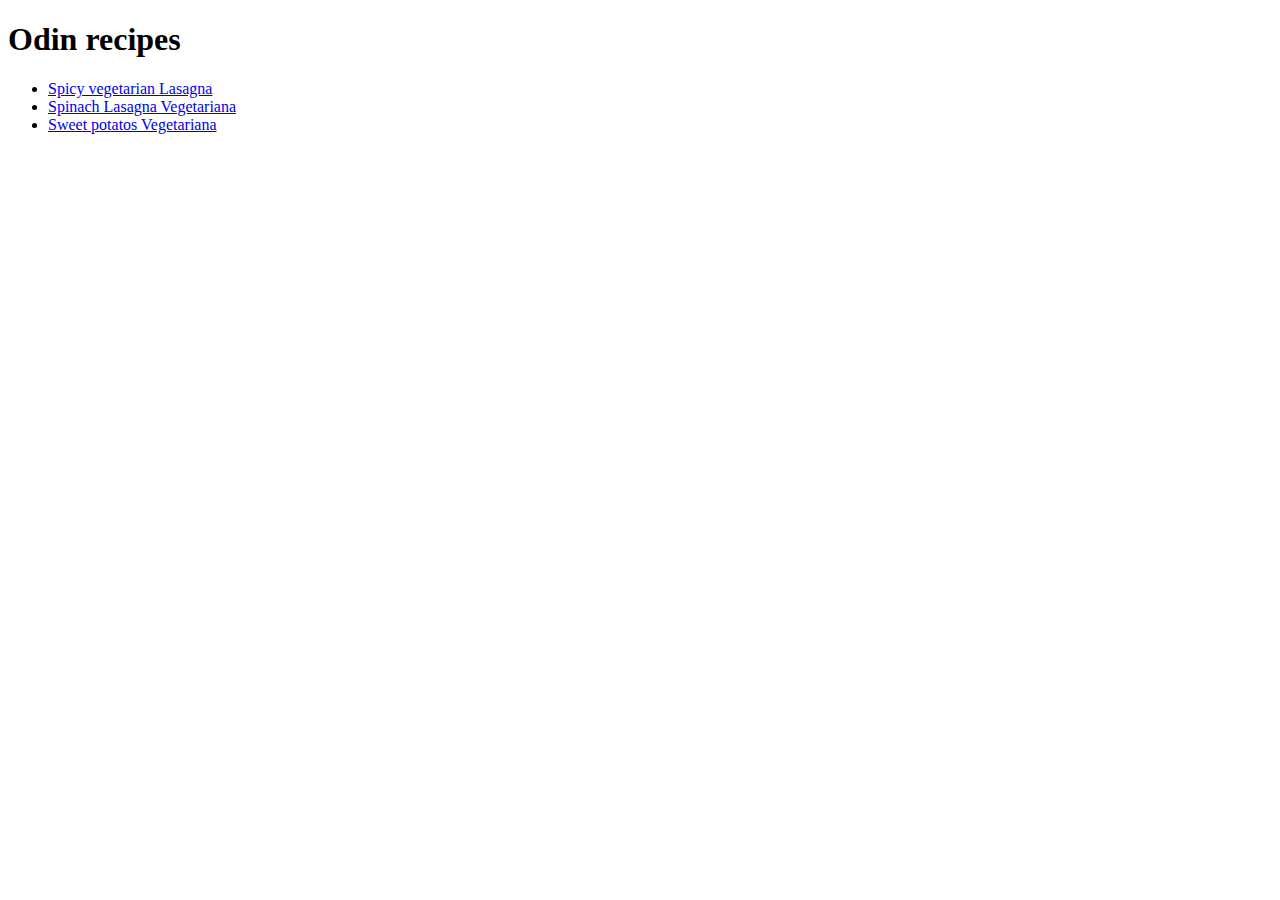
==== index.html @ 8a36fc51 "Odin project files" ====
<!DOCTYPE html>
<html lang="en">
<head>
  <meta charset="UTF-8">
  <meta name="viewport" content="width=device-width, initial-scale=1.0">
  <title>Document</title>
</head>
<body>
  <h1>Odin recipes</h1>
  <ul>
  <li><a href="recipes/Spicy vegetarian lasagna.html">Spicy vegetarian Lasagna</a></li>
  <li><a href="recipes/Spinach Lasagna.html">Spinach Lasagna Vegetariana</a></li>
  <li><a href="recipes/sweet potatos.html">Sweet potatos Vegetariana</a></li>
</ul>
</body>
</html>
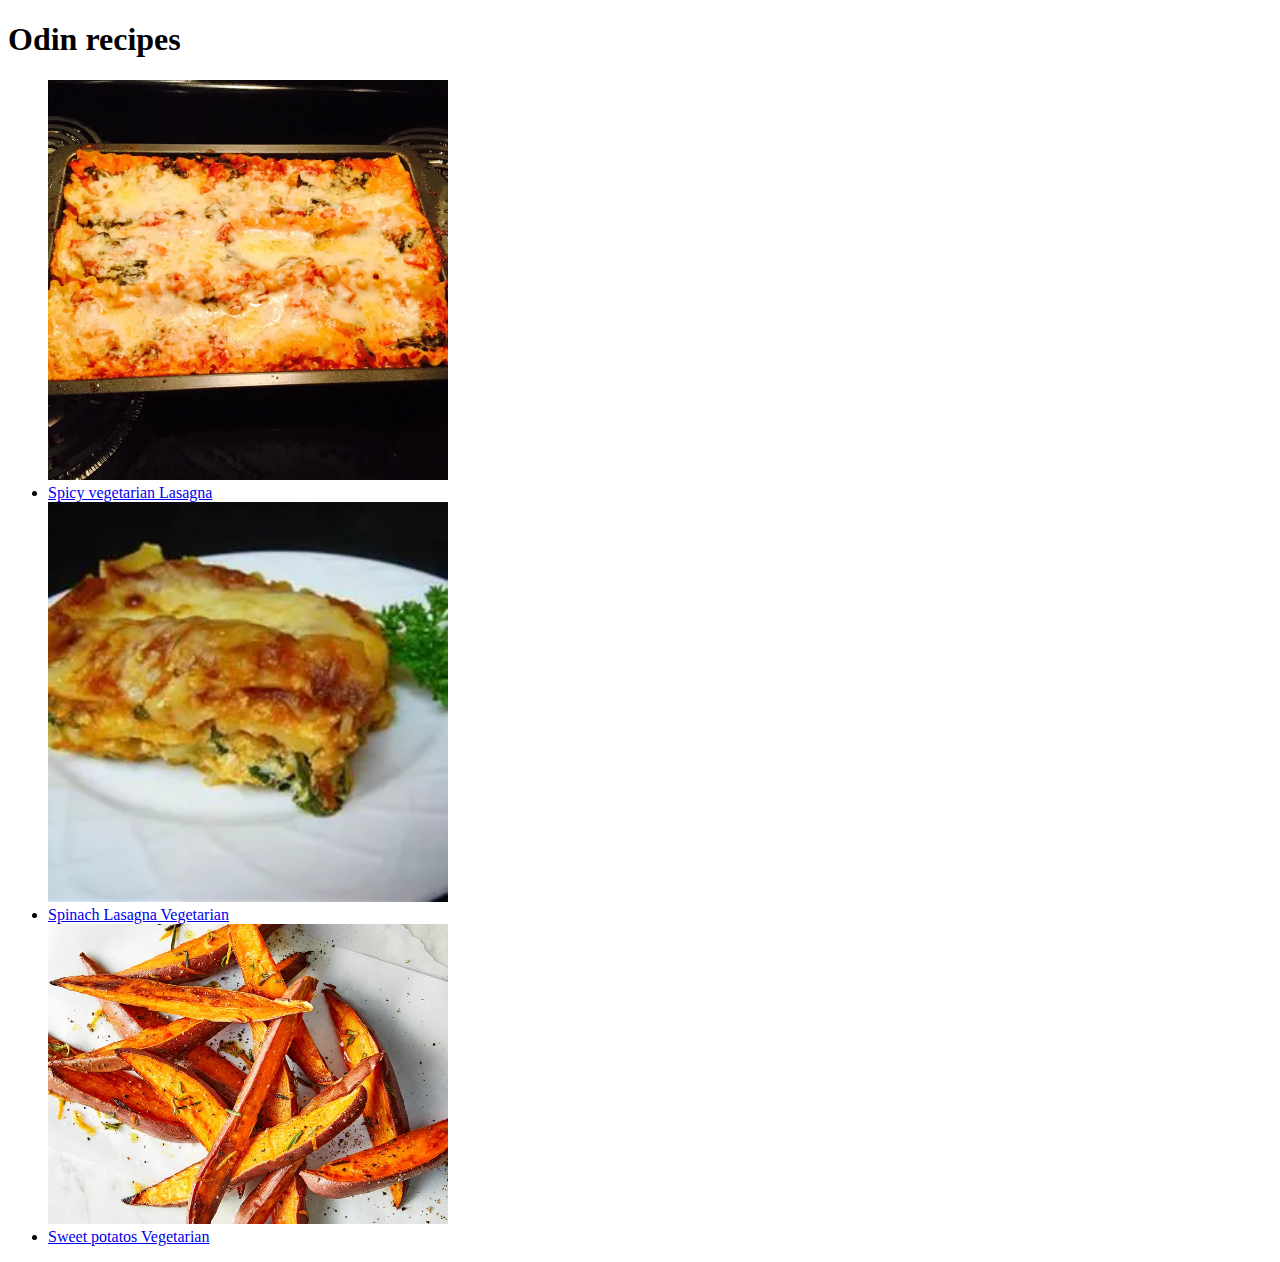
==== commit c9a30f2c: "/o2-class-id-selectors" ====
--- a/index.html
+++ b/index.html
@@ -4,13 +4,20 @@
   <meta charset="UTF-8">
   <meta name="viewport" content="width=device-width, initial-scale=1.0">
   <title>Document</title>
+  
 </head>
 <body>
   <h1>Odin recipes</h1>
   <ul>
+    <img src="./recipes/spicy vegetarian lasagna.jpg" width= 400
+   alt="Spicy Vegetarian Lasagna">
   <li><a href="recipes/Spicy vegetarian lasagna.html">Spicy vegetarian Lasagna</a></li>
-  <li><a href="recipes/Spinach Lasagna.html">Spinach Lasagna Vegetariana</a></li>
-  <li><a href="recipes/sweet potatos.html">Sweet potatos Vegetariana</a></li>
+  <img src="./recipes/lasagna vegetariana.jpg" width= 400
+   alt="Lasagna Vegetariana">
+  <li><a href="recipes/Spinach Lasagna.html">Spinach Lasagna Vegetarian</a></li>
+  <img src="./recipes/sweet potatos.jpg" width= 400 alt="Sweet Potatos Vegetarian"/>
+  <li><a href="recipes/sweet potatos.html">Sweet potatos Vegetarian</a></li>
 </ul>
+
 </body>
 </html>